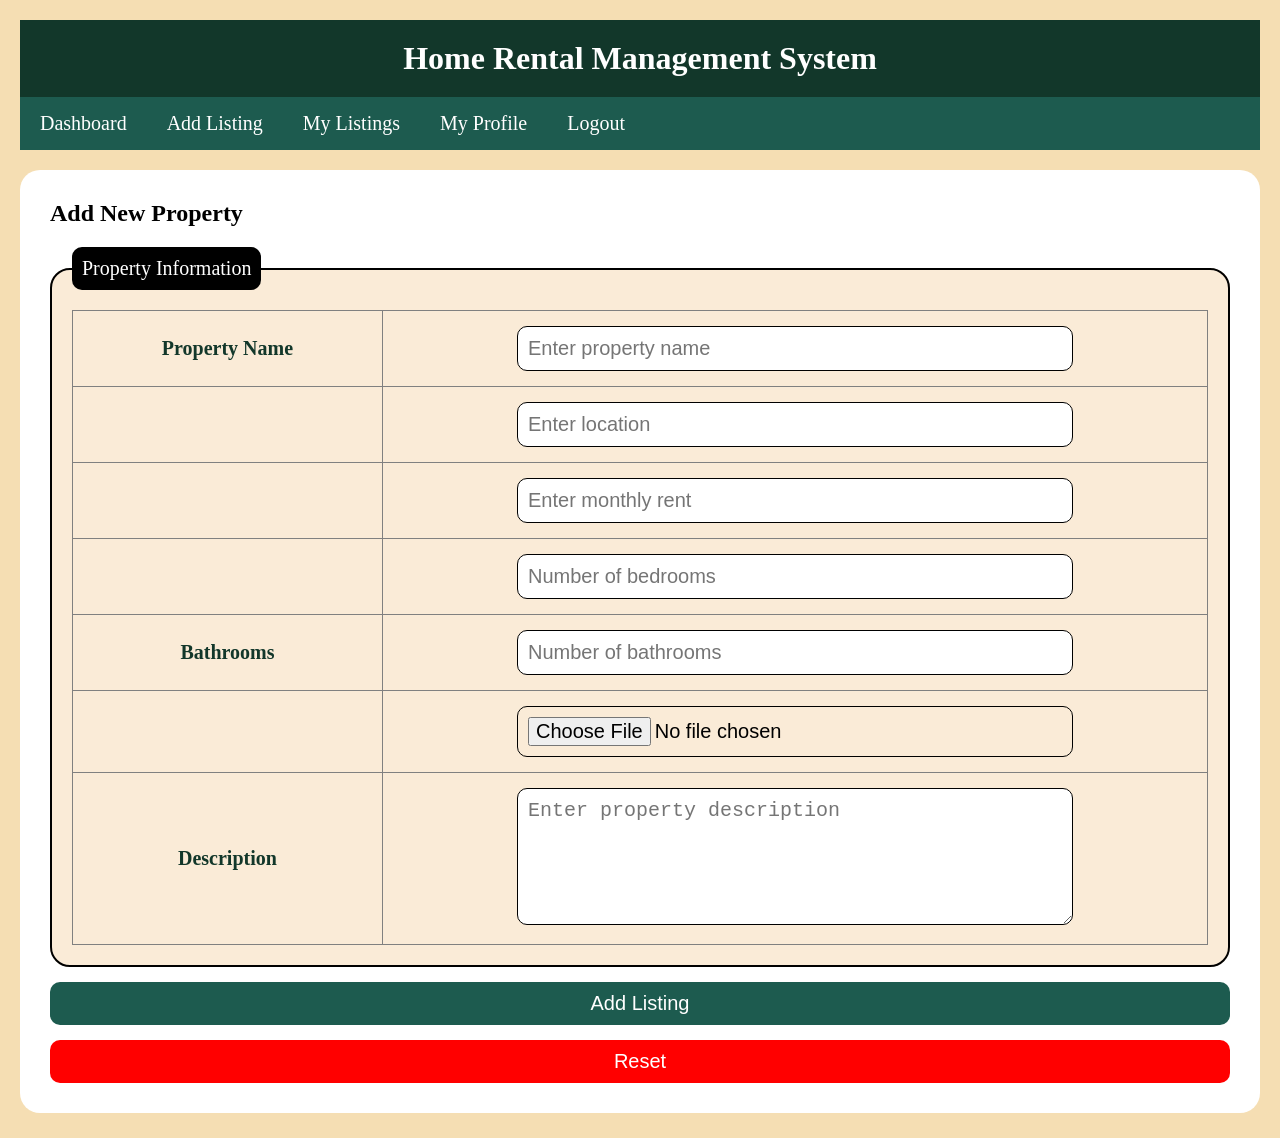
==== Html/AddListing.html @ d2022bd7 "Added owner dashboard design" ====
<!DOCTYPE html>
<html lang="en">

<head>

    <meta charset="UTF-8">
    <meta name="viewport" content="width=device-width, initial-scale=1.0">

    <title>Add Listing</title>

    <link rel="stylesheet" href="../Design/Owner.css">

</head>

<body>

  
    <div class="Header">

        <h1>Home Rental Management System</h1>

    </div>

    <div class="topnav">

        <a href="owner_dashboard.html">Dashboard</a>

        <a href="#">Add Listing</a>

        <a href="owner_my_listings.html">My Listings</a>

        <a href="owner_profile.html">My Profile</a>

        <a href="../View/index.html">Logout</a>

    </div>


 
    <div class="container">

        <h2>Add New Property</h2>


       
        <form action="#" method="post" enctype="multipart/form-data">

            <fieldset>

                <legend>Property Information</legend>


                <table>

                 
                    <tr>

                        <td>
                            <label for="property_name">
                                Property Name
                            </label>
                        </td>

                        <td>
                            <input
                                type="text"
                                id="property_name"
                                name="property_name"
                                placeholder="Enter property name"
                                required>
                        </td>

                    </tr>


                   
                    <tr>

                        <td>
                            <label for="location">
                            </label>
                        </td>

                        <td>
                            <input
                                type="text"
                                id="location"
                                name="location"
                                placeholder="Enter location"
                                required>
                        </td>

                    </tr>


                    <tr>

                        <td>
                            <label for="rent">
                              
                            </label>
                        </td>

                        <td>
                            <input
                                type="number"
                                id="rent"
                                name="rent"
                                placeholder="Enter monthly rent"
                                min="0"
                                required>
                        </td>

                    </tr>

                    <tr>

                        <td>
                            <label for="bedrooms">
                            
                            </label>
                        </td>

                        <td>
                            <input
                                type="number"
                                id="bedrooms"
                                name="bedrooms"
                                placeholder="Number of bedrooms"
                                min="1"
                                required>
                        </td>

                    </tr>


                    <!-- Bathrooms -->
                    <tr>

                        <td>
                            <label for="bathrooms">
                                Bathrooms
                            </label>
                        </td>

                        <td>
                            <input
                                type="number"
                                id="bathrooms"
                                name="bathrooms"
                                placeholder="Number of bathrooms"
                                min="1"
                                required>
                        </td>

                    </tr>


                    <tr>

                        <td>
                            <label for="property_image">
                              
                            </label>
                        </td>

                        <td>
                            <input
                                type="file"
                                id="property_image"
                                name="property_image"
                                accept="image/*">
                        </td>

                    </tr>


                    
                    <tr>

                        <td>
                            <label for="description">
                                Description
                            </label>
                        </td>

                        <td>

                            <textarea
                                id="description"
                                name="description"
                                rows="5"
                                placeholder="Enter property description"
                                required></textarea>

                        </td>

                    </tr>

                </table>

            </fieldset>



            <input
                type="submit"
                value="Add Listing">

            <input
                type="reset"
                value="Reset">

        </form>

    </div>

</body>

</html>
---- Design/Owner.css ----
* {
    margin: 0;
    padding: 0;
    box-sizing: border-box;
}



body {
    font-family: Cambria, Cochin, Georgia, serif;
    background-color: wheat;
    padding: 20px;
}



.Header h1 {
    background-color: #12372A;
    color: white;
    padding: 20px;
    text-align: center;
}




.topnav {
    background-color: #1D5B4F;
    overflow: hidden;
    margin-bottom: 20px;
}

.topnav a {
    float: left;
    color: white;
    text-decoration: none;
    padding: 15px 20px;
    font-size: 20px;
}

.topnav a:hover {
    background-color: white;
    color: black;
}

.topnav a.active {
    background-color: white;
    color: black;
}



.container {
    margin: auto;
    background-color: white;
    padding: 30px;
    border-radius: 20px;
}



.dashboard-container,
.profile-container {
    max-width: 1200px;
    box-shadow: 0 10px 20px gray;
}


.add-listing-container {
    max-width: 800px;
}


.listings-container {
    max-width: 1500px;
}


h2 {
    margin-bottom: 20px;
}


.add-listing-container > h2,
.listings-container > h2 {
    text-align: center;
}


.welcome {
    margin-bottom: 30px;
}

.welcome h2 {
    font-size: 30px;
}


.cards {
    display: flex;
    gap: 20px;
    margin-bottom: 30px;
}

.card {
    flex: 1;
    background-color: antiquewhite;
    padding: 20px;
    border-radius: 20px;
    text-align: center;
    border: 1px solid gray;
}

.card h1 {
    color: green;
}


.content {
    display: flex;
    gap: 20px;
}

.recent {
    width: 70%;
}

.recent h2 {
    margin-bottom: 20px;
}

.featured {
    width: 30%;
    border: 1px solid gray;
    border-radius: 20px;
    padding: 20px;
}

.featured img {
    width: 100%;
    border-radius: 15px;
}

.featured h2 {
    margin-top: 15px;
}



table {
    width: 100%;
    border-collapse: collapse;
}

th,
td {
    border: 1px solid gray;
    padding: 15px;
    text-align: center;
}

th {
    background-color: antiquewhite;
}

fieldset {
    border: 2px solid black;
    border-radius: 20px;
    padding: 20px;
    background-color: antiquewhite;
}

label {
    font-family: Cambria, Cochin, Georgia, serif;
    font-size: 20px;
    font-weight: bold;
    color: #12372A;
}

legend {
    background-color: black;
    color: white;
    padding: 10px;
    border-radius: 10px;
    font-size: 20px;
}

.add-listing-container table {
    width: 100%;
}

.add-listing-container td {
    padding: 10px;
}


input,
textarea {
    width: 70%;
    padding: 10px;
    border-radius: 10px;
    border: 1px solid black;
    font-size: 20px;
}



input[type="submit"],
input[type="reset"] {
    margin-top: 15px;
    padding: 10px 20px;
    border: none;
    width:100%;
    border-radius: 10px;
    background-color: #1D5B4F;
    color: white;
    cursor: pointer;
}

input[type="reset"] {
    background-color: red;
}



button {
    padding: 10px 20px;
    border: none;
    border-radius: 10px;
    background-color: #1D5B4F;
    color: white;
    cursor: pointer;
    font-family: Cambria, Cochin, Georgia, Times, serif;
    font-size: 16px;
}

button:hover {
    background-color: #12372A;
}


.featured button {
    width: 100%;
    margin-top: 20px;
}


.listings-container button {
    padding: 10px 30px;
    font-size: 20px;
    margin: 10px;
}


.profile-card {
    width: 100%;
}


.profile-header {
    display: flex;
    align-items: center;
    gap: 20px;
    background-color: antiquewhite;
    padding: 25px;
    border-radius: 20px;
    border: 1px solid gray;
    margin-bottom: 25px;
}

.profile-header h2 {
    font-size: 35px;
    color: #12372A;
    margin-bottom: 5px;
}

.profile-header p {
    color: gray;
    font-size: 18px;
}


.profile-image {
    width: 100px;
    height: 100px;
    border-radius: 50%;
    background-color: #1D5B4F;
    display: flex;
    align-items: center;
    justify-content: center;
    font-size: 45px;
}

.profile-info {
    display: flex;
    flex-wrap: wrap;
    gap: 20px;
    margin-bottom: 25px;
}

.info-box {
    width: calc(50% - 10px);
    background-color: antiquewhite;
    padding: 20px;
    border-radius: 20px;
    border: 1px solid gray;
}

.info-box label {
    display: block;
    color: #12372A;
    font-size: 18px;
    font-weight: bold;
    margin-bottom: 8px;
}

.info-box p {
    color: black;
    font-size: 17px;
}


.buttons {
    display: flex;
    gap: 15px;
}

.buttons button {
    padding: 10px 20px;
}


.back-btn {
    padding: 10px 20px;
    border-radius: 10px;
    background-color: #1D5B4F;
    color: white;
    cursor: pointer;
    text-decoration: none;
    font-size: 16px;
}

.back-btn:hover {
    background-color: #12372A;
}
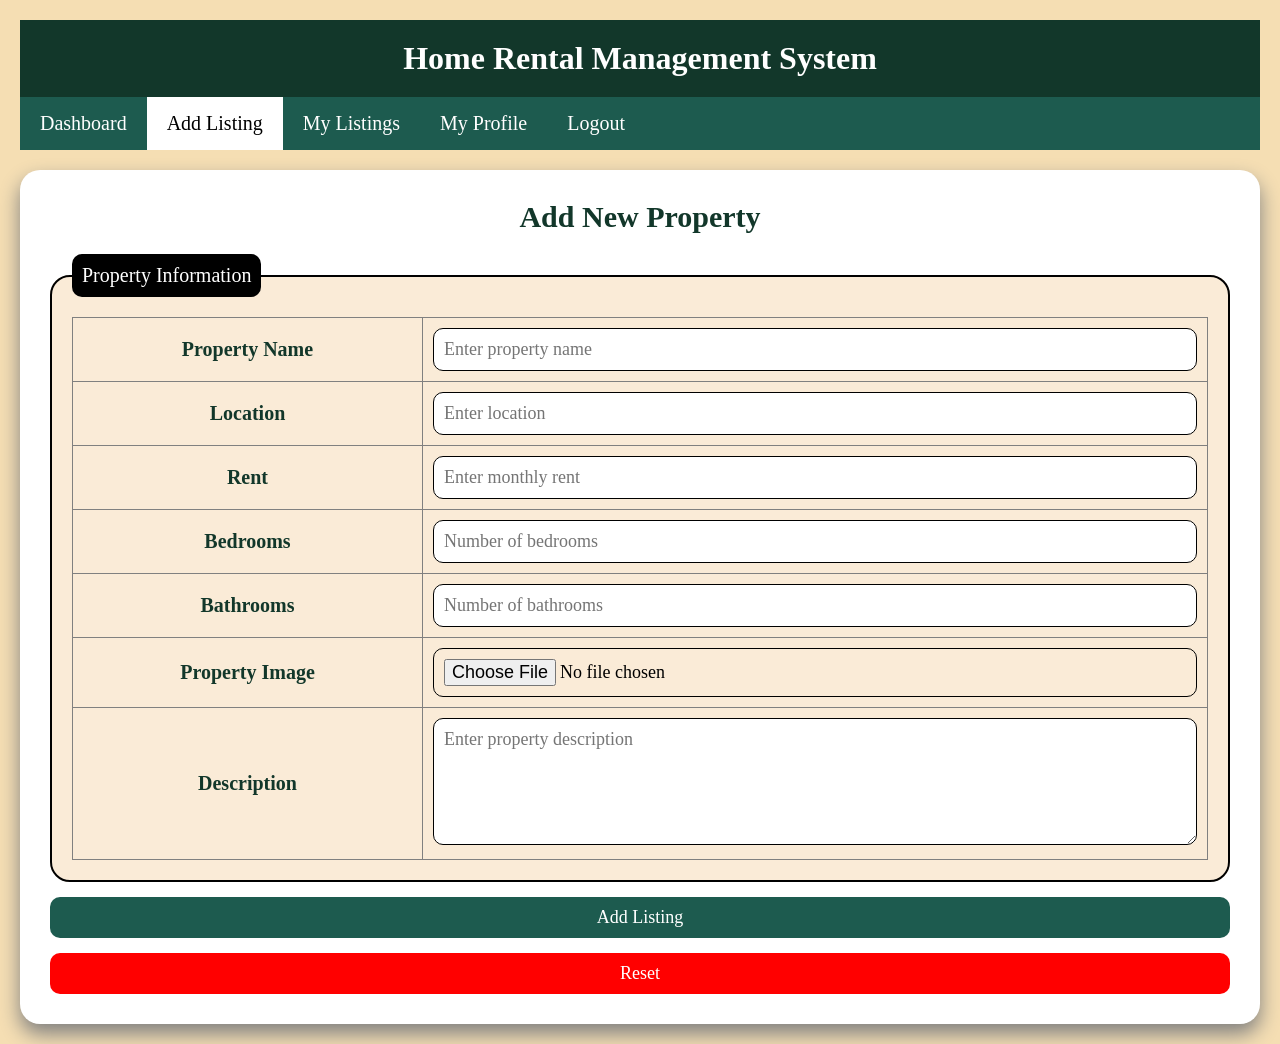
==== commit 0cf7b6a3: "Updated owner dashboard design" ====
--- a/Html/AddListing.html
+++ b/Html/AddListing.html
@@ -14,18 +14,18 @@
 
 <body>
 
-  
     <div class="Header">
 
         <h1>Home Rental Management System</h1>
 
     </div>
 
+
     <div class="topnav">
 
         <a href="owner_dashboard.html">Dashboard</a>
 
-        <a href="#">Add Listing</a>
+        <a href="#" class="active">Add Listing</a>
 
         <a href="owner_my_listings.html">My Listings</a>
 
@@ -36,23 +36,19 @@
     </div>
 
 
- 
-    <div class="container">
+    <div class="container add-listing-container">
 
         <h2>Add New Property</h2>
 
 
-       
         <form action="#" method="post" enctype="multipart/form-data">
 
             <fieldset>
 
                 <legend>Property Information</legend>
 
-
                 <table>
 
-                 
                     <tr>
 
                         <td>
@@ -73,11 +69,11 @@
                     </tr>
 
 
-                   
                     <tr>
 
                         <td>
                             <label for="location">
+                                Location
                             </label>
                         </td>
 
@@ -97,7 +93,7 @@
 
                         <td>
                             <label for="rent">
-                              
+                                Rent
                             </label>
                         </td>
 
@@ -113,11 +109,12 @@
 
                     </tr>
 
+
                     <tr>
 
                         <td>
                             <label for="bedrooms">
-                            
+                                Bedrooms
                             </label>
                         </td>
 
@@ -134,7 +131,6 @@
                     </tr>
 
 
-                    <!-- Bathrooms -->
                     <tr>
 
                         <td>
@@ -160,7 +156,7 @@
 
                         <td>
                             <label for="property_image">
-                              
+                                Property Image
                             </label>
                         </td>
 
@@ -175,7 +171,6 @@
                     </tr>
 
 
-                    
                     <tr>
 
                         <td>
@@ -202,7 +197,6 @@
             </fieldset>
 
 
-
             <input
                 type="submit"
                 value="Add Listing">
@@ -217,5 +211,4 @@
 
 </body>
 
-</html>
-
+</html>
--- a/Design/Owner.css
+++ b/Design/Owner.css
@@ -1,20 +1,14 @@
-
-
 * {
     margin: 0;
     padding: 0;
     box-sizing: border-box;
 }
 
-
-
 body {
     font-family: Cambria, Cochin, Georgia, serif;
     background-color: wheat;
     padding: 20px;
 }
-
-
 
 .Header h1 {
     background-color: #12372A;
@@ -22,9 +16,6 @@
     padding: 20px;
     text-align: center;
 }
-
-
-
 
 .topnav {
     background-color: #1D5B4F;
@@ -50,44 +41,37 @@
     color: black;
 }
 
-
-
 .container {
+    max-width:1500px;
     margin: auto;
     background-color: white;
     padding: 30px;
     border-radius: 20px;
-}
-
-
-
-.dashboard-container,
+    box-shadow: 0 10px 20px gray;
+}
+
+.dashboard-container {
+    max-width: 1500px;
+}
+
 .profile-container {
-    max-width: 1200px;
-    box-shadow: 0 10px 20px gray;
-}
-
-
-.add-listing-container {
-    max-width: 800px;
-}
-
+    max-width: 1500px;
+}
 
 .listings-container {
     max-width: 1500px;
 }
 
-
-h2 {
+.add-listing-container {
+    max-width: 1500px;
+}
+
+.container h2 {
+    text-align: center;
     margin-bottom: 20px;
-}
-
-
-.add-listing-container > h2,
-.listings-container > h2 {
-    text-align: center;
-}
-
+    font-size: 30px;
+    color: #12372A;
+}
 
 .welcome {
     margin-bottom: 30px;
@@ -97,7 +81,6 @@
     font-size: 30px;
 }
 
-
 .cards {
     display: flex;
     gap: 20px;
@@ -117,7 +100,6 @@
     color: green;
 }
 
-
 .content {
     display: flex;
     gap: 20px;
@@ -127,10 +109,6 @@
     width: 70%;
 }
 
-.recent h2 {
-    margin-bottom: 20px;
-}
-
 .featured {
     width: 30%;
     border: 1px solid gray;
@@ -147,7 +125,10 @@
     margin-top: 15px;
 }
 
-
+.featured button {
+    width: 100%;
+    margin-top: 20px;
+}
 
 table {
     width: 100%;
@@ -170,6 +151,14 @@
     border-radius: 20px;
     padding: 20px;
     background-color: antiquewhite;
+}
+
+legend {
+    background-color: black;
+    color: white;
+    padding: 10px;
+    border-radius: 10px;
+    font-size: 20px;
 }
 
 label {
@@ -179,51 +168,55 @@
     color: #12372A;
 }
 
-legend {
-    background-color: black;
-    color: white;
-    padding: 10px;
-    border-radius: 10px;
-    font-size: 20px;
-}
-
-.add-listing-container table {
-    width: 100%;
-}
-
 .add-listing-container td {
     padding: 10px;
-}
-
-
-input,
+  
+}
+
+input[type="text"],
+input[type="number"],
+input[type="file"],
 textarea {
-    width: 70%;
+    width: 100%;
     padding: 10px;
     border-radius: 10px;
     border: 1px solid black;
-    font-size: 20px;
-}
-
-
+    font-family: Cambria, Cochin, Georgia, serif;
+    font-size: 18px;
+}
+
+textarea {
+    resize: vertical;
+}
 
 input[type="submit"],
 input[type="reset"] {
     margin-top: 15px;
     padding: 10px 20px;
     border: none;
-    width:100%;
-    border-radius: 10px;
-    background-color: #1D5B4F;
+    width: 100%;
+    border-radius: 10px;
     color: white;
     cursor: pointer;
+    font-family: Cambria, Cochin, Georgia, serif;
+    font-size: 18px;
+}
+
+input[type="submit"] {
+    background-color: #1D5B4F;
+}
+
+input[type="submit"]:hover {
+    background-color: #12372A;
 }
 
 input[type="reset"] {
     background-color: red;
 }
 
-
+input[type="reset"]:hover {
+    background-color: darkred;
+}
 
 button {
     padding: 10px 20px;
@@ -232,7 +225,7 @@
     background-color: #1D5B4F;
     color: white;
     cursor: pointer;
-    font-family: Cambria, Cochin, Georgia, Times, serif;
+    font-family: Cambria, Cochin, Georgia, serif;
     font-size: 16px;
 }
 
@@ -240,24 +233,15 @@
     background-color: #12372A;
 }
 
-
-.featured button {
-    width: 100%;
-    margin-top: 20px;
-}
-
-
 .listings-container button {
     padding: 10px 30px;
-    font-size: 20px;
+    font-size: 18px;
     margin: 10px;
 }
 
-
 .profile-card {
     width: 100%;
 }
-
 
 .profile-header {
     display: flex;
@@ -281,7 +265,6 @@
     font-size: 18px;
 }
 
-
 .profile-image {
     width: 100px;
     height: 100px;
@@ -321,7 +304,6 @@
     font-size: 17px;
 }
 
-
 .buttons {
     display: flex;
     gap: 15px;
@@ -330,7 +312,6 @@
 .buttons button {
     padding: 10px 20px;
 }
-
 
 .back-btn {
     padding: 10px 20px;
@@ -344,4 +325,4 @@
 
 .back-btn:hover {
     background-color: #12372A;
-}
+}
